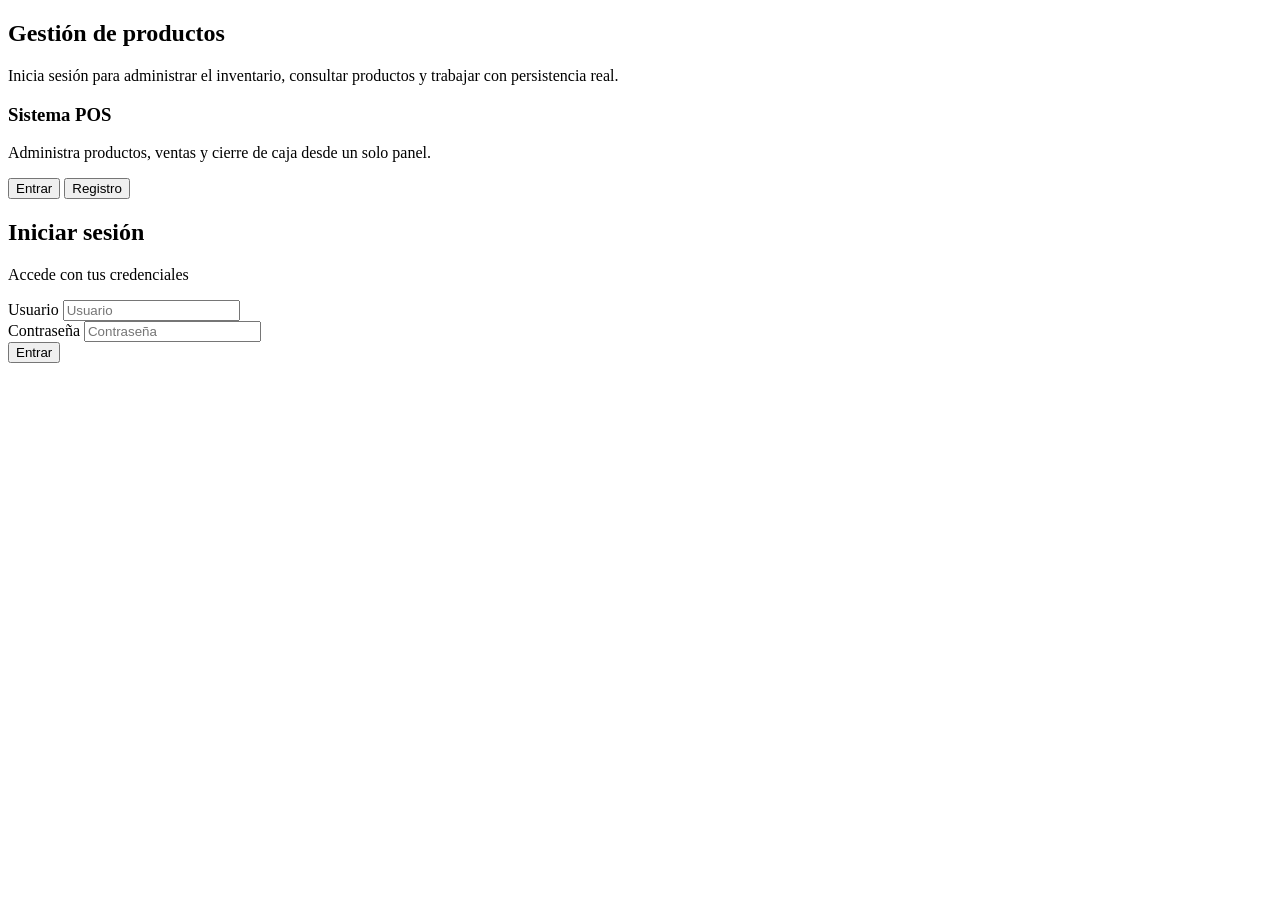
==== frontend/src/main/resources/static/login.html @ fc0d07c1 "Initial POS project" ====
<!DOCTYPE html>
<html lang="es">
<head>
    <meta charset="UTF-8" />
    <meta name="viewport" content="width=device-width, initial-scale=1.0" />
    <title>Login | Productos JWT</title>
    <link rel="stylesheet" href="/login.css" />
</head>
<body class="auth-body">
<div class="auth-shell">
    <section class="auth-left">
        <h1>Gestión de productos</h1>
        <p>
            Inicia sesión para administrar el inventario, consultar productos
            y trabajar con persistencia real.
        </p>

        <div class="info-card">
            <h3>Sistema POS</h3>
            <p>Administra productos, ventas y cierre de caja desde un solo panel.</p>
        </div>
    </section>

    <section class="auth-right">
        <div class="glass-card login-card">
            <div class="auth-tabs" aria-label="Opciones de acceso">
                <button type="button" class="auth-tab active" id="showLoginBtn">Entrar</button>
                <button type="button" class="auth-tab" id="showRegisterBtn">Registro</button>
            </div>

            <h2 id="formTitle">Iniciar sesión</h2>
            <p class="muted" id="formHint">Accede con tus credenciales</p>

            <div id="loginMessage"></div>

            <form id="loginForm" autocomplete="off">
                <div class="form-group">
                    <label for="usuario">Usuario</label>
                    <input type="text" id="usuario" placeholder="Usuario" required />
                </div>

                <div class="form-group">
                    <label for="contrasena">Contraseña</label>
                    <input type="password" id="contrasena" placeholder="Contraseña" required />
                </div>

                <button type="submit" class="btn btn-primary btn-block" id="submitBtn">Entrar</button>
            </form>
        </div>
    </section>
</div>

<script src="/login.js"></script>
</body>
</html>
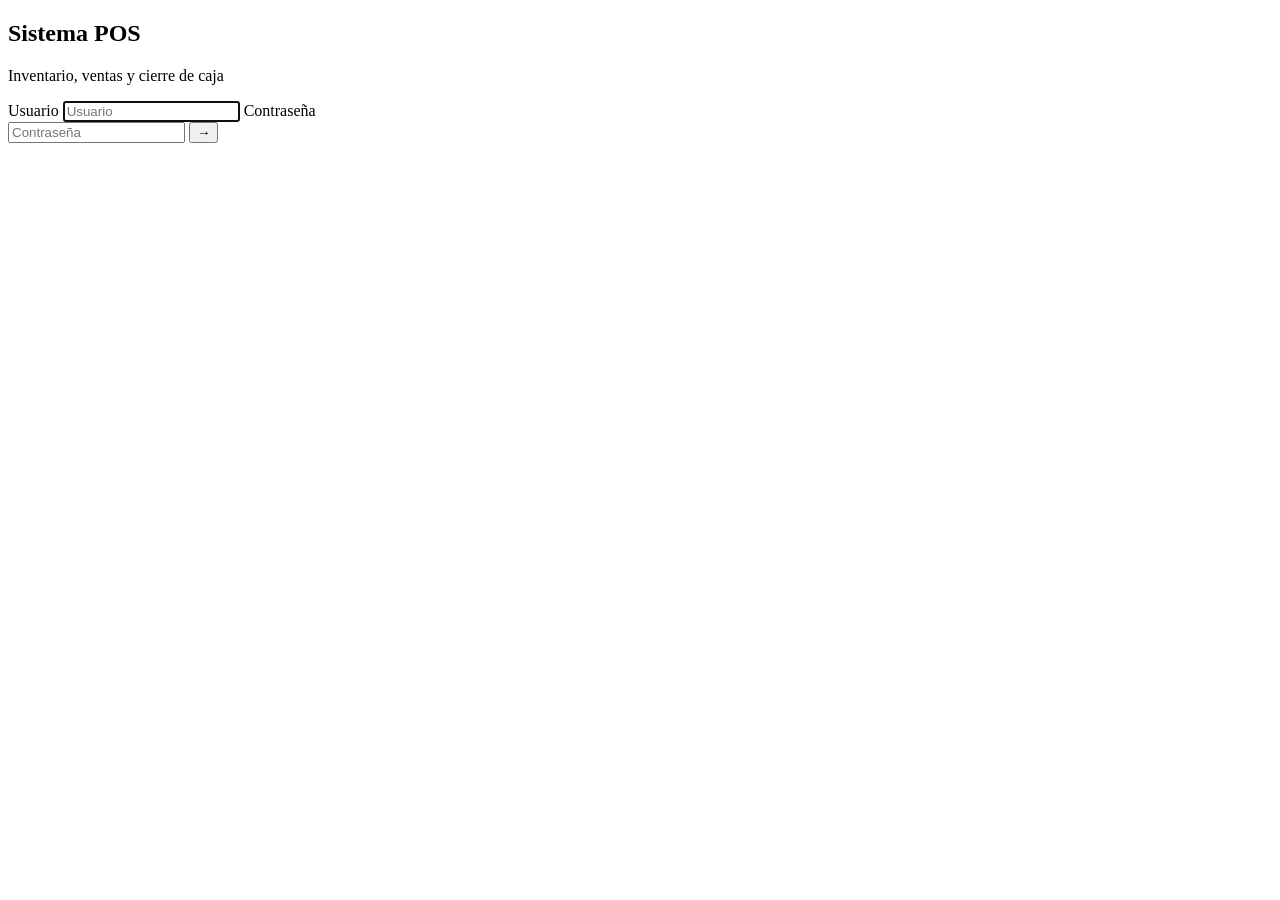
==== commit e30d6862: "Apply dark admin theme and restrict registration" ====
--- a/frontend/src/main/resources/static/login.html
+++ b/frontend/src/main/resources/static/login.html
@@ -3,52 +3,34 @@
 <head>
     <meta charset="UTF-8" />
     <meta name="viewport" content="width=device-width, initial-scale=1.0" />
-    <title>Login | Productos JWT</title>
+    <title>Acceso | Sistema POS</title>
     <link rel="stylesheet" href="/login.css" />
 </head>
 <body class="auth-body">
-<div class="auth-shell">
-    <section class="auth-left">
-        <h1>Gestión de productos</h1>
-        <p>
-            Inicia sesión para administrar el inventario, consultar productos
-            y trabajar con persistencia real.
-        </p>
+<main class="login-screen" aria-label="Inicio de sesion">
+    <section class="login-panel">
+        <div class="avatar" aria-hidden="true">
+            <span class="avatar-head"></span>
+            <span class="avatar-body"></span>
+        </div>
 
-        <div class="info-card">
-            <h3>Sistema POS</h3>
-            <p>Administra productos, ventas y cierre de caja desde un solo panel.</p>
-        </div>
+        <h1>Sistema POS</h1>
+        <p class="login-subtitle">Inventario, ventas y cierre de caja</p>
+
+        <div id="loginMessage"></div>
+
+        <form id="loginForm" class="login-form" autocomplete="off">
+            <label class="sr-only" for="usuario">Usuario</label>
+            <input type="text" id="usuario" placeholder="Usuario" required autofocus />
+
+            <label class="sr-only" for="contrasena">Contraseña</label>
+            <div class="password-row">
+                <input type="password" id="contrasena" placeholder="Contraseña" required />
+                <button type="submit" class="login-submit" aria-label="Entrar">→</button>
+            </div>
+        </form>
     </section>
-
-    <section class="auth-right">
-        <div class="glass-card login-card">
-            <div class="auth-tabs" aria-label="Opciones de acceso">
-                <button type="button" class="auth-tab active" id="showLoginBtn">Entrar</button>
-                <button type="button" class="auth-tab" id="showRegisterBtn">Registro</button>
-            </div>
-
-            <h2 id="formTitle">Iniciar sesión</h2>
-            <p class="muted" id="formHint">Accede con tus credenciales</p>
-
-            <div id="loginMessage"></div>
-
-            <form id="loginForm" autocomplete="off">
-                <div class="form-group">
-                    <label for="usuario">Usuario</label>
-                    <input type="text" id="usuario" placeholder="Usuario" required />
-                </div>
-
-                <div class="form-group">
-                    <label for="contrasena">Contraseña</label>
-                    <input type="password" id="contrasena" placeholder="Contraseña" required />
-                </div>
-
-                <button type="submit" class="btn btn-primary btn-block" id="submitBtn">Entrar</button>
-            </form>
-        </div>
-    </section>
-</div>
+</main>
 
 <script src="/login.js"></script>
 </body>
